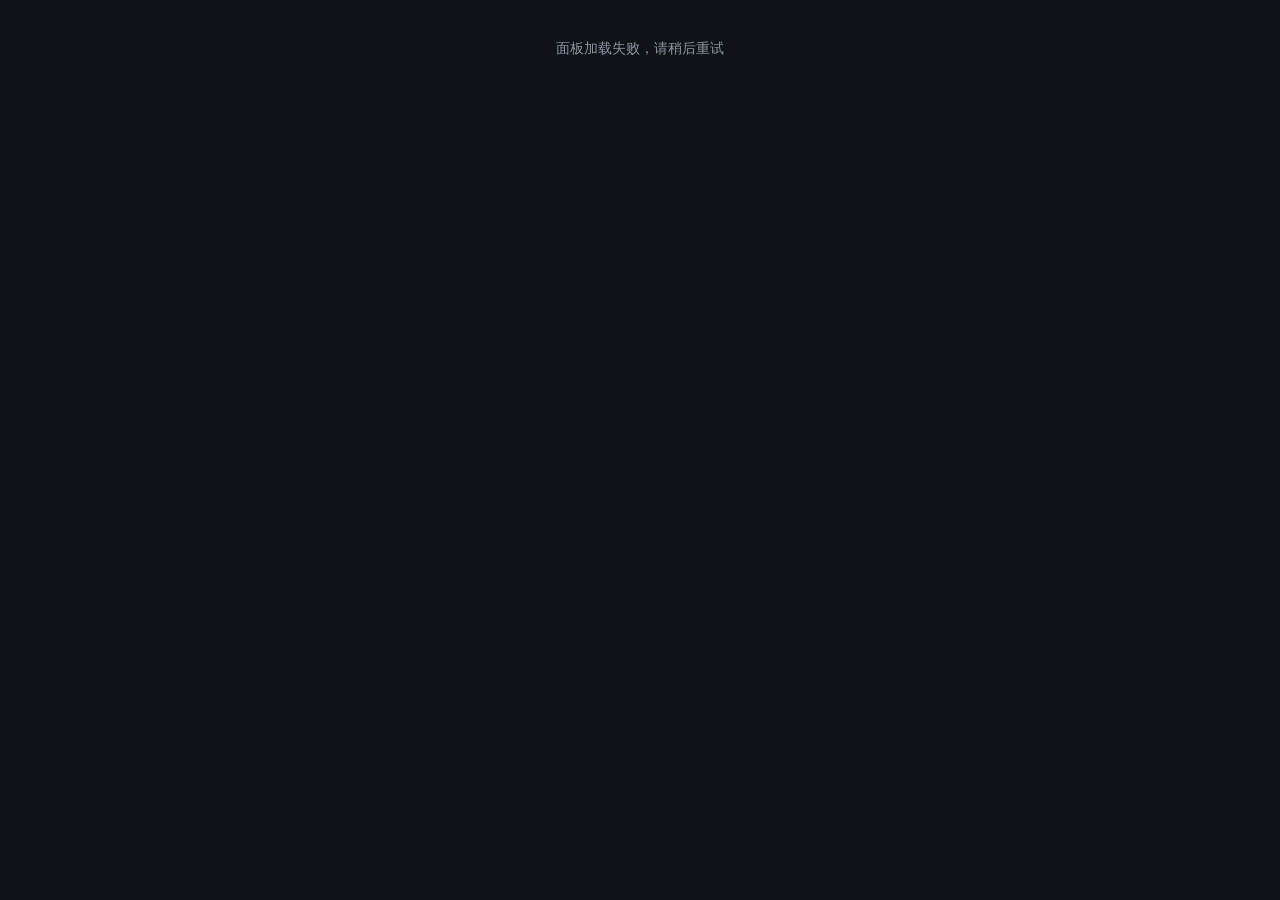
==== panel/web/index.html @ eff20821 "feat: panel 自实现登录鉴权替换 nginx basic auth" ====
<!DOCTYPE html>
<html lang="zh-CN">
<head>
<meta charset="utf-8">
<meta name="viewport" content="width=device-width, initial-scale=1">
<title>流量面板</title>
<link rel="stylesheet" href="style.css">
</head>
<body>
<header>
  <h1>流量面板</h1>
  <div class="header-right">
    <div class="stats">
      <div class="stat"><span class="label">当月上行</span><span class="value" id="total-up">—</span></div>
      <div class="stat"><span class="label">当月下行</span><span class="value" id="total-down">—</span></div>
      <div class="stat"><span class="label">用户数</span><span class="value" id="total-users">—</span></div>
    </div>
    <button id="logout-btn" class="btn ghost">退出登录</button>
  </div>
</header>

<nav class="tabs">
  <button class="tab active" data-page="dashboard">仪表盘</button>
  <button class="tab" data-page="configs">配置</button>
</nav>

<main>
<div id="page-dashboard">
  <section>
    <h2>当月流量 <span class="hint">上行/下行/总量为当月流量，累计为终身总量</span>
    </h2>
    <div class="table-wrap">
      <table id="users-table">
        <thead>
          <tr>
            <th class="sortable" data-sort="protocol">协议<span class="sort-arrow"></span></th>
            <th class="sortable" data-sort="username">用户<span class="sort-arrow"></span></th>
            <th class="sortable" data-sort="uplink">上行<span class="sort-arrow"></span></th>
            <th class="sortable" data-sort="downlink">下行<span class="sort-arrow"></span></th>
            <th class="sortable" data-sort="total">总量<span class="sort-arrow"></span></th>
            <th class="sortable" data-sort="lifetime">累计<span class="sort-arrow"></span></th>
            <th class="sortable" data-sort="online">状态<span class="sort-arrow"></span></th>
            <th class="sortable" data-sort="last_seen">最近活跃<span class="sort-arrow"></span></th>
          </tr>
        </thead>
        <tbody></tbody>
      </table>
    </div>
  </section>

  <section>
    <h2>流量趋势</h2>
    <div class="filters">
      <div class="ms" id="chart-user"></div>
      <select id="chart-hours">
        <option value="24">最近 24 小时</option>
        <option value="72">最近 3 天</option>
        <option value="168">最近 7 天</option>
      </select>
      <button id="clear-chart-filters" class="btn ghost">清除</button>
    </div>
    <div id="chart"></div>
  </section>

  <section>
    <h2>最近连接</h2>
    <div class="filters">
      <div class="ms" id="conn-protocol"></div>
      <div class="ms" id="conn-user"></div>
      <div class="ms" id="conn-status"></div>
      <button id="clear-conn-filters" class="btn ghost">清除</button>
    </div>
    <div class="table-wrap conn-scroll">
      <table id="conn-table">
        <thead>
          <tr>
            <th>时间</th>
            <th>协议</th>
            <th>用户</th>
            <th>状态</th>
            <th>来源</th>
            <th>目标</th>
          </tr>
        </thead>
        <tbody></tbody>
      </table>
    </div>
    <button id="conn-more" class="btn-more">加载更多</button>
  </section>

  <section>
    <h2>历史统计</h2>
    <div class="filters">
      <div class="ms" id="hist-protocol"></div>
      <div class="ms" id="hist-user"></div>
      <select id="hist-range">
        <option value="7">近 7 天</option>
        <option value="30">近 1 个月</option>
        <option value="90">近 3 个月</option>
        <option value="180">近半年</option>
        <option value="365">近 1 年</option>
        <option value="1095">近 3 年</option>
        <option value="custom">自定义</option>
      </select>
      <span id="hist-custom" style="display:none;">
        <input type="date" id="hist-from">
        <input type="date" id="hist-to">
      </span>
      <button id="clear-hist-filters" class="btn ghost">清除</button>
    </div>
    <div class="hist-summary">
      <div class="stat"><span class="label">上行</span><span class="value" id="hist-up">—</span></div>
      <div class="stat"><span class="label">下行</span><span class="value" id="hist-down">—</span></div>
      <div class="stat"><span class="label">总量</span><span class="value" id="hist-total">—</span></div>
    </div>
    <div id="hist-chart"></div>
    <div class="table-wrap">
      <table id="hist-table">
        <thead>
          <tr>
            <th class="sortable" data-sort="protocol">协议<span class="sort-arrow"></span></th>
            <th class="sortable" data-sort="username">用户<span class="sort-arrow"></span></th>
            <th class="sortable" data-sort="uplink">上行<span class="sort-arrow"></span></th>
            <th class="sortable" data-sort="downlink">下行<span class="sort-arrow"></span></th>
            <th class="sortable" data-sort="total">总量<span class="sort-arrow"></span></th>
          </tr>
        </thead>
        <tbody></tbody>
      </table>
    </div>
  </section>
</div>

<div id="page-configs" hidden>
  <section>
    <h2>用户配置 <span class="hint">数据实时读取自服务端配置，随实际配置变更</span></h2>
    <div class="filters">
      <input type="text" id="config-search" placeholder="搜索用户名">
      <div class="seg" id="config-proto">
        <button class="seg-btn active" data-proto="">全部</button>
        <button class="seg-btn" data-proto="vmess">VMess</button>
        <button class="seg-btn" data-proto="anytls">AnyTLS</button>
      </div>
      <button id="config-refresh" class="btn ghost">刷新</button>
      <button id="config-copy-all" class="btn">复制全部</button>
    </div>
    <div id="config-groups"></div>
  </section>
</div>
</main>

<footer><span id="footer-note">数据每 15 秒自动刷新</span> · 面板仅监听本机，经 Nginx 反代访问</footer>
<script src="app.js"></script>
</body>
</html>
---- panel/web/style.css ----
:root {
  --bg: #0f1216;
  --panel: #171c22;
  --border: #242b34;
  --text: #d7dee8;
  --muted: #8a96a3;
  --accent: #4f8cff;
  --up: #38d39f;
  --down: #5aa2ff;
  --online: #3ddc84;
  --offline: #5b6672;
}

* { box-sizing: border-box; }

body {
  margin: 0;
  font-family: -apple-system, BlinkMacSystemFont, "Segoe UI", Roboto, "PingFang SC", "Microsoft YaHei", sans-serif;
  background: var(--bg);
  color: var(--text);
  font-size: 14px;
}

header {
  display: flex;
  align-items: center;
  justify-content: space-between;
  padding: 18px 24px;
  border-bottom: 1px solid var(--border);
}

header h1 { font-size: 18px; margin: 0; }

.stats { display: flex; gap: 28px; }
.stat { display: flex; flex-direction: column; align-items: flex-end; }
.stat .label { color: var(--muted); font-size: 12px; }
.stat .value { font-size: 18px; font-weight: 600; margin-top: 2px; }

.header-right { display: flex; align-items: center; gap: 20px; }

.filters {
  display: flex;
  flex-wrap: wrap;
  align-items: center;
  gap: 8px;
  margin: 0 0 12px;
}

main { max-width: 1080px; margin: 0 auto; padding: 20px 24px 40px; }

section { margin-bottom: 28px; }
section h2 { font-size: 15px; margin: 0 0 12px; color: var(--text); }

section h2 .hint {
  font-size: 12px;
  font-weight: 400;
  color: var(--muted);
  margin-left: 8px;
}

.table-wrap {
  border: 1px solid var(--border);
  border-radius: 8px;
  overflow-x: auto;
}

.table-wrap.conn-scroll {
  max-height: 420px;
  overflow-y: auto;
}
.table-wrap.conn-scroll thead th {
  position: sticky;
  top: 0;
  background: var(--panel);
  z-index: 1;
}

.btn-more {
  display: block;
  width: 100%;
  margin-top: 8px;
  padding: 8px;
  background: var(--panel);
  color: var(--muted);
  border: 1px solid var(--border);
  border-radius: 6px;
  font-size: 13px;
  cursor: pointer;
}
.btn-more:hover { color: var(--text); }

table { width: 100%; border-collapse: collapse; }
th, td { padding: 10px 14px; text-align: left; white-space: nowrap; }
th { color: var(--muted); font-weight: 500; font-size: 12px; border-bottom: 1px solid var(--border); }

th.sortable { cursor: pointer; user-select: none; }
th.sortable:hover { color: var(--text); }
.sort-arrow { display: inline-block; width: 14px; font-size: 10px; color: var(--accent); }
tbody tr { border-bottom: 1px solid var(--border); }
tbody tr:last-child { border-bottom: none; }
tbody tr:hover { background: rgba(255,255,255,0.02); }

.badge {
  display: inline-block;
  padding: 2px 8px;
  border-radius: 10px;
  font-size: 11px;
  background: var(--offline);
  color: #fff;
}
.badge.online { background: var(--online); }
.badge.vmess { background: #7c5cff; }
.badge.anytls { background: #ff8c4f; }
.badge.ok { background: #38d39f; }
.badge.warp { background: #4f8cff; }
.badge.blocked { background: #ff5a5a; }

.mono { font-family: ui-monospace, SFMono-Regular, Menlo, monospace; font-size: 12.5px; }

.geo { color: var(--muted); font-size: 12px; }

#chart { height: 306px; border: 1px solid var(--border); border-radius: 8px; padding: 8px; overflow-x: auto; overflow-y: hidden; }

.axis { fill: var(--muted); font-size: 10px; font-family: ui-monospace, SFMono-Regular, Menlo, monospace; }

select {
  background: var(--panel);
  color: var(--text);
  border: 1px solid var(--border);
  border-radius: 6px;
  padding: 4px 8px;
  font-size: 13px;
}

input[type="date"] {
  background: var(--panel);
  color: var(--text);
  border: 1px solid var(--border);
  border-radius: 6px;
  padding: 3px 6px;
  font-size: 13px;
}

.btn {
  background: var(--accent);
  color: #fff;
  border: none;
  border-radius: 6px;
  padding: 4px 12px;
  font-size: 13px;
  margin-left: 12px;
  cursor: pointer;
}
.btn:hover { opacity: 0.88; }
.btn.ghost {
  background: var(--panel);
  color: var(--muted);
  border: 1px solid var(--border);
  margin-left: 0;
}
.btn.ghost:hover { color: var(--text); }

.hist-summary {
  display: flex;
  gap: 28px;
  margin-bottom: 12px;
}
.hist-summary .stat { display: flex; flex-direction: column; align-items: flex-start; }
.hist-summary .stat .label { color: var(--muted); font-size: 12px; }
.hist-summary .stat .value { font-size: 18px; font-weight: 600; margin-top: 2px; }

#hist-chart {
  border: 1px solid var(--border);
  border-radius: 8px;
  padding: 8px;
  overflow-x: auto;
  overflow-y: hidden;
  margin-bottom: 12px;
  min-height: 60px;
}

/* multi-select filter dropdown */
.ms { position: relative; }
.ms-trigger {
  display: inline-flex;
  align-items: center;
  gap: 6px;
  min-width: 110px;
  padding: 4px 10px;
  background: var(--panel);
  color: var(--text);
  border: 1px solid var(--border);
  border-radius: 6px;
  font-size: 13px;
  cursor: pointer;
  text-align: left;
  white-space: nowrap;
}
.ms-trigger:hover { border-color: var(--muted); }
.ms-label { overflow: hidden; text-overflow: ellipsis; max-width: 160px; }
.ms-caret { color: var(--muted); font-size: 10px; flex: none; }
.ms-menu {
  position: absolute;
  top: 100%;
  left: 0;
  margin-top: 4px;
  min-width: 180px;
  max-height: 260px;
  overflow-y: auto;
  background: var(--panel);
  border: 1px solid var(--border);
  border-radius: 8px;
  z-index: 200;
  box-shadow: 0 8px 24px rgba(0, 0, 0, 0.4);
  display: none;
}
.ms.open .ms-menu { display: block; }
.ms-items { padding: 4px; }
.ms-item {
  display: flex;
  align-items: center;
  gap: 8px;
  padding: 6px 8px;
  border-radius: 6px;
  font-size: 13px;
  cursor: pointer;
}
.ms-item:hover { background: rgba(255, 255, 255, 0.04); }
.ms-item input { margin: 0; accent-color: var(--accent); }
.ms-item span { white-space: nowrap; }

@media (max-width: 640px) {
  header { flex-direction: column; align-items: flex-start; gap: 12px; padding: 14px 16px; }
  .stats { gap: 16px; }
  .stat .value { font-size: 15px; }
  main { padding: 16px 12px 32px; }
  .filters { gap: 6px; }
  .filters .ms { flex: 1 1 auto; }
  .ms-trigger { width: 100%; min-width: 0; }
  .ms-menu { left: 0; right: 0; min-width: 0; }
  section h2 .hint { display: block; margin-left: 0; margin-top: 4px; }
  section h2 .btn { margin-left: 8px; }
}

footer {
  text-align: center;
  color: var(--muted);
  font-size: 12px;
  padding: 16px 0 24px;
  border-top: 1px solid var(--border);
}

/* ---- 顶部 Tab 导航 ---- */
.tabs {
  display: flex;
  gap: 4px;
  padding: 0 24px;
  border-bottom: 1px solid var(--border);
  background: var(--panel);
}
.tab {
  appearance: none;
  background: none;
  border: none;
  border-bottom: 2px solid transparent;
  color: var(--muted);
  padding: 12px 16px;
  font-size: 14px;
  cursor: pointer;
}
.tab:hover { color: var(--text); }
.tab.active {
  color: var(--text);
  border-bottom-color: var(--accent);
}

/* ---- 用户配置卡片页 ---- */
#config-search {
  background: var(--panel);
  color: var(--text);
  border: 1px solid var(--border);
  border-radius: 6px;
  padding: 5px 10px;
  font-size: 13px;
  min-width: 180px;
}
#config-search:focus { outline: none; border-color: var(--accent); }

.seg {
  display: inline-flex;
  border: 1px solid var(--border);
  border-radius: 6px;
  overflow: hidden;
}
.seg-btn {
  appearance: none;
  background: var(--panel);
  color: var(--muted);
  border: none;
  padding: 5px 12px;
  font-size: 13px;
  cursor: pointer;
}
.seg-btn + .seg-btn { border-left: 1px solid var(--border); }
.seg-btn:hover { color: var(--text); }
.seg-btn.active { background: var(--accent); color: #fff; }

.config-group { margin-bottom: 24px; }
.config-group-head {
  display: flex;
  align-items: center;
  gap: 8px;
  font-size: 14px;
  font-weight: 600;
  margin-bottom: 10px;
}
.config-group-count { color: var(--muted); font-size: 12px; font-weight: 400; }

.config-grid {
  display: grid;
  grid-template-columns: repeat(auto-fill, minmax(280px, 1fr));
  gap: 14px;
}

.config-card {
  background: var(--panel);
  border: 1px solid var(--border);
  border-radius: 10px;
  padding: 14px;
  transition: border-color .15s ease, box-shadow .15s ease;
}
.config-card:hover {
  border-color: var(--accent);
  box-shadow: 0 6px 18px rgba(0, 0, 0, 0.35);
}
.config-card-head {
  display: flex;
  align-items: center;
  justify-content: space-between;
  gap: 8px;
  margin-bottom: 10px;
}
.config-user { font-weight: 600; margin-left: 6px; }
.copy-btn { margin-left: 0; padding: 3px 12px; }

.config-card-body { margin-bottom: 10px; }
.config-kv {
  display: flex;
  justify-content: space-between;
  gap: 12px;
  padding: 5px 0;
  border-bottom: 1px dashed var(--border);
  font-size: 13px;
}
.config-kv:last-child { border-bottom: none; }
.config-k { color: var(--muted); flex: none; }
.config-v {
  color: var(--text);
  text-align: right;
  word-break: break-all;
  overflow-wrap: anywhere;
}

.config-link {
  border-top: 1px solid var(--border);
  padding-top: 8px;
  color: var(--muted);
  font-size: 11.5px;
  white-space: nowrap;
  overflow: hidden;
  text-overflow: ellipsis;
}

.empty {
  color: var(--muted);
  text-align: center;
  padding: 40px 0;
}

#toast {
  position: fixed;
  left: 50%;
  bottom: 28px;
  transform: translateX(-50%) translateY(16px);
  background: var(--panel);
  color: var(--text);
  border: 1px solid var(--border);
  border-radius: 8px;
  padding: 8px 16px;
  font-size: 13px;
  box-shadow: 0 8px 24px rgba(0, 0, 0, 0.45);
  opacity: 0;
  pointer-events: none;
  transition: opacity .2s ease, transform .2s ease;
  z-index: 300;
}
#toast.show { opacity: 1; transform: translateX(-50%) translateY(0); }
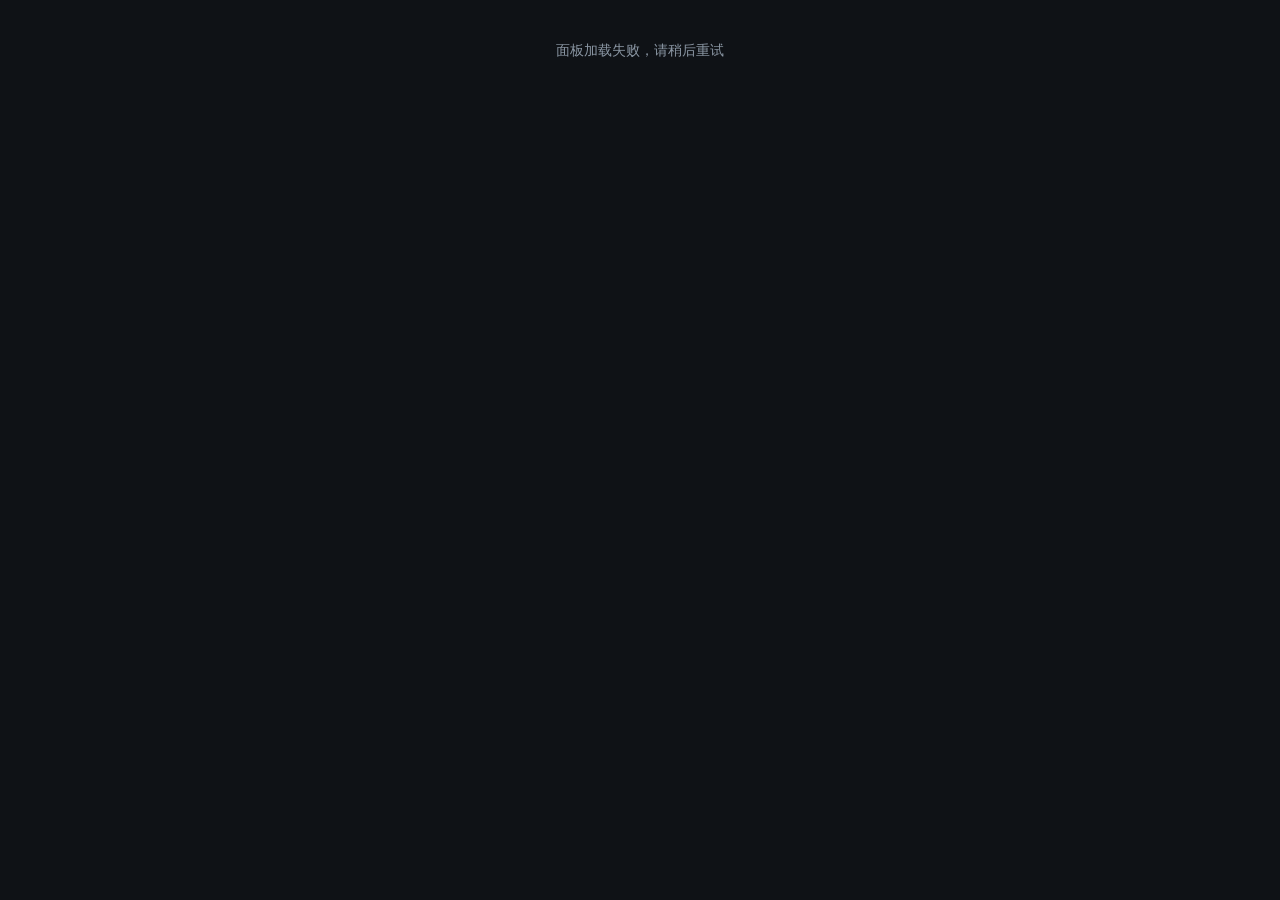
==== commit fb87cf1e: "feat: 面板界面按 Web 界面指南重做，panel 1.0.13" ====
--- a/panel/web/index.html
+++ b/panel/web/index.html
@@ -3,10 +3,12 @@
 <head>
 <meta charset="utf-8">
 <meta name="viewport" content="width=device-width, initial-scale=1">
+<meta name="theme-color" content="#0f1216">
 <title>流量面板</title>
 <link rel="stylesheet" href="style.css">
 </head>
 <body>
+<a class="skip-link" href="#main">跳到主内容</a>
 <header>
   <h1>流量面板</h1>
   <div class="header-right">
@@ -19,28 +21,28 @@
   </div>
 </header>
 
-<nav class="tabs">
-  <button class="tab active" data-page="dashboard">仪表盘</button>
-  <button class="tab" data-page="configs">配置</button>
+<nav class="tabs" aria-label="主要导航">
+  <a class="tab active" href="#/dashboard" data-page="dashboard">仪表盘</a>
+  <a class="tab" href="#/configs" data-page="configs">配置</a>
 </nav>
 
-<main>
+<main id="main" tabindex="-1">
 <div id="page-dashboard">
   <section>
-    <h2>当月流量 <span class="hint">上行/下行/总量为当月流量，累计为终身总量</span>
-    </h2>
+    <h2>当月流量 <span class="hint">上行/下行/总量为当月流量，累计为终身总量</span></h2>
     <div class="table-wrap">
       <table id="users-table">
+        <caption class="sr-only">当月各用户流量统计</caption>
         <thead>
           <tr>
-            <th class="sortable" data-sort="protocol">协议<span class="sort-arrow"></span></th>
-            <th class="sortable" data-sort="username">用户<span class="sort-arrow"></span></th>
-            <th class="sortable" data-sort="uplink">上行<span class="sort-arrow"></span></th>
-            <th class="sortable" data-sort="downlink">下行<span class="sort-arrow"></span></th>
-            <th class="sortable" data-sort="total">总量<span class="sort-arrow"></span></th>
-            <th class="sortable" data-sort="lifetime">累计<span class="sort-arrow"></span></th>
-            <th class="sortable" data-sort="online">状态<span class="sort-arrow"></span></th>
-            <th class="sortable" data-sort="last_seen">最近活跃<span class="sort-arrow"></span></th>
+            <th class="sortable" aria-sort="none"><button class="sort-btn" data-sort="protocol">协议<span class="sort-arrow"></span></button></th>
+            <th class="sortable" aria-sort="none"><button class="sort-btn" data-sort="username">用户<span class="sort-arrow"></span></button></th>
+            <th class="sortable" aria-sort="none"><button class="sort-btn" data-sort="uplink">上行<span class="sort-arrow"></span></button></th>
+            <th class="sortable" aria-sort="none"><button class="sort-btn" data-sort="downlink">下行<span class="sort-arrow"></span></button></th>
+            <th class="sortable" aria-sort="descending"><button class="sort-btn" data-sort="total">总量<span class="sort-arrow"></span></button></th>
+            <th class="sortable" aria-sort="none"><button class="sort-btn" data-sort="lifetime">累计<span class="sort-arrow"></span></button></th>
+            <th class="sortable" aria-sort="none"><button class="sort-btn" data-sort="online">状态<span class="sort-arrow"></span></button></th>
+            <th class="sortable" aria-sort="none"><button class="sort-btn" data-sort="last_seen">最近活跃<span class="sort-arrow"></span></button></th>
           </tr>
         </thead>
         <tbody></tbody>
@@ -52,6 +54,7 @@
     <h2>流量趋势</h2>
     <div class="filters">
       <div class="ms" id="chart-user"></div>
+      <label class="sr-only" for="chart-hours">趋势时间范围</label>
       <select id="chart-hours">
         <option value="24">最近 24 小时</option>
         <option value="72">最近 3 天</option>
@@ -59,7 +62,7 @@
       </select>
       <button id="clear-chart-filters" class="btn ghost">清除</button>
     </div>
-    <div id="chart"></div>
+    <div id="chart" role="img" aria-label="上行与下行流量趋势图"></div>
   </section>
 
   <section>
@@ -72,6 +75,7 @@
     </div>
     <div class="table-wrap conn-scroll">
       <table id="conn-table">
+        <caption class="sr-only">最近连接记录</caption>
         <thead>
           <tr>
             <th>时间</th>
@@ -93,6 +97,7 @@
     <div class="filters">
       <div class="ms" id="hist-protocol"></div>
       <div class="ms" id="hist-user"></div>
+      <label class="sr-only" for="hist-range">历史统计时间范围</label>
       <select id="hist-range">
         <option value="7">近 7 天</option>
         <option value="30">近 1 个月</option>
@@ -103,7 +108,9 @@
         <option value="custom">自定义</option>
       </select>
       <span id="hist-custom" style="display:none;">
+        <label class="sr-only" for="hist-from">自定义开始日期</label>
         <input type="date" id="hist-from">
+        <label class="sr-only" for="hist-to">自定义结束日期</label>
         <input type="date" id="hist-to">
       </span>
       <button id="clear-hist-filters" class="btn ghost">清除</button>
@@ -113,16 +120,17 @@
       <div class="stat"><span class="label">下行</span><span class="value" id="hist-down">—</span></div>
       <div class="stat"><span class="label">总量</span><span class="value" id="hist-total">—</span></div>
     </div>
-    <div id="hist-chart"></div>
+    <div id="hist-chart" role="img" aria-label="各用户历史流量柱状对比图"></div>
     <div class="table-wrap">
       <table id="hist-table">
+        <caption class="sr-only">历史统计各用户流量明细</caption>
         <thead>
           <tr>
-            <th class="sortable" data-sort="protocol">协议<span class="sort-arrow"></span></th>
-            <th class="sortable" data-sort="username">用户<span class="sort-arrow"></span></th>
-            <th class="sortable" data-sort="uplink">上行<span class="sort-arrow"></span></th>
-            <th class="sortable" data-sort="downlink">下行<span class="sort-arrow"></span></th>
-            <th class="sortable" data-sort="total">总量<span class="sort-arrow"></span></th>
+            <th class="sortable" aria-sort="none"><button class="sort-btn" data-sort="protocol">协议<span class="sort-arrow"></span></button></th>
+            <th class="sortable" aria-sort="none"><button class="sort-btn" data-sort="username">用户<span class="sort-arrow"></span></button></th>
+            <th class="sortable" aria-sort="none"><button class="sort-btn" data-sort="uplink">上行<span class="sort-arrow"></span></button></th>
+            <th class="sortable" aria-sort="none"><button class="sort-btn" data-sort="downlink">下行<span class="sort-arrow"></span></button></th>
+            <th class="sortable" aria-sort="descending"><button class="sort-btn" data-sort="total">总量<span class="sort-arrow"></span></button></th>
           </tr>
         </thead>
         <tbody></tbody>
@@ -135,8 +143,9 @@
   <section>
     <h2>用户配置 <span class="hint">数据实时读取自服务端配置，随实际配置变更</span></h2>
     <div class="filters">
-      <input type="text" id="config-search" placeholder="搜索用户名">
-      <div class="seg" id="config-proto">
+      <label class="sr-only" for="config-search">搜索用户名</label>
+      <input type="text" id="config-search" placeholder="搜索用户名…" autocomplete="off" spellcheck="false">
+      <div class="seg" id="config-proto" role="group" aria-label="按协议筛选">
         <button class="seg-btn active" data-proto="">全部</button>
         <button class="seg-btn" data-proto="vmess">VMess</button>
         <button class="seg-btn" data-proto="anytls">AnyTLS</button>
--- a/panel/web/style.css
+++ b/panel/web/style.css
@@ -1,17 +1,23 @@
 :root {
   --bg: #0f1216;
   --panel: #171c22;
+  --panel-hover: #1c222a;
   --border: #242b34;
   --text: #d7dee8;
   --muted: #8a96a3;
   --accent: #4f8cff;
+  --accent-hover: #6ba1ff;
   --up: #38d39f;
   --down: #5aa2ff;
   --online: #3ddc84;
   --offline: #5b6672;
+  --radius: 8px;
+  --focus-ring: 0 0 0 2px var(--bg), 0 0 0 4px var(--accent);
 }
 
 * { box-sizing: border-box; }
+
+html { color-scheme: dark; }
 
 body {
   margin: 0;
@@ -19,6 +25,43 @@
   background: var(--bg);
   color: var(--text);
   font-size: 14px;
+  line-height: 1.5;
+}
+
+/* 通用焦点环：默认只在键盘导航时显示 */
+:focus-visible {
+  outline: 2px solid var(--accent);
+  outline-offset: 2px;
+}
+
+/* 视觉隐藏，供屏幕阅读器使用 */
+.sr-only {
+  position: absolute;
+  width: 1px;
+  height: 1px;
+  padding: 0;
+  margin: -1px;
+  overflow: hidden;
+  clip: rect(0, 0, 0, 0);
+  white-space: nowrap;
+  border: 0;
+}
+
+.skip-link {
+  position: absolute;
+  left: 12px;
+  top: -48px;
+  z-index: 400;
+  background: var(--accent);
+  color: #fff;
+  padding: 8px 14px;
+  border-radius: 6px;
+  font-size: 13px;
+  transition: top .15s ease;
+}
+.skip-link:focus {
+  top: 12px;
+  outline: none;
 }
 
 header {
@@ -34,7 +77,7 @@
 .stats { display: flex; gap: 28px; }
 .stat { display: flex; flex-direction: column; align-items: flex-end; }
 .stat .label { color: var(--muted); font-size: 12px; }
-.stat .value { font-size: 18px; font-weight: 600; margin-top: 2px; }
+.stat .value { font-size: 18px; font-weight: 600; margin-top: 2px; font-variant-numeric: tabular-nums; }
 
 .header-right { display: flex; align-items: center; gap: 20px; }
 
@@ -49,7 +92,7 @@
 main { max-width: 1080px; margin: 0 auto; padding: 20px 24px 40px; }
 
 section { margin-bottom: 28px; }
-section h2 { font-size: 15px; margin: 0 0 12px; color: var(--text); }
+section h2 { font-size: 15px; margin: 0 0 12px; color: var(--text); text-wrap: balance; }
 
 section h2 .hint {
   font-size: 12px;
@@ -60,7 +103,7 @@
 
 .table-wrap {
   border: 1px solid var(--border);
-  border-radius: 8px;
+  border-radius: var(--radius);
   overflow-x: auto;
 }
 
@@ -86,19 +129,37 @@
   border-radius: 6px;
   font-size: 13px;
   cursor: pointer;
-}
-.btn-more:hover { color: var(--text); }
+  touch-action: manipulation;
+}
+.btn-more:hover { color: var(--text); border-color: var(--muted); }
 
 table { width: 100%; border-collapse: collapse; }
 th, td { padding: 10px 14px; text-align: left; white-space: nowrap; }
 th { color: var(--muted); font-weight: 500; font-size: 12px; border-bottom: 1px solid var(--border); }
 
-th.sortable { cursor: pointer; user-select: none; }
-th.sortable:hover { color: var(--text); }
+th.sortable { padding: 0; }
+.sort-btn {
+  appearance: none;
+  background: none;
+  border: none;
+  width: 100%;
+  padding: 10px 14px;
+  text-align: left;
+  color: var(--muted);
+  font: inherit;
+  font-weight: 500;
+  font-size: 12px;
+  cursor: pointer;
+  user-select: none;
+  touch-action: manipulation;
+}
+.sort-btn:hover { color: var(--text); }
 .sort-arrow { display: inline-block; width: 14px; font-size: 10px; color: var(--accent); }
 tbody tr { border-bottom: 1px solid var(--border); }
 tbody tr:last-child { border-bottom: none; }
-tbody tr:hover { background: rgba(255,255,255,0.02); }
+tbody tr:hover { background: rgba(255,255,255,0.03); }
+
+td.table-empty { padding: 28px 14px; text-align: center; color: var(--muted); }
 
 .badge {
   display: inline-block;
@@ -115,14 +176,29 @@
 .badge.warp { background: #4f8cff; }
 .badge.blocked { background: #ff5a5a; }
 
-.mono { font-family: ui-monospace, SFMono-Regular, Menlo, monospace; font-size: 12.5px; }
+.mono { font-family: ui-monospace, SFMono-Regular, Menlo, monospace; font-size: 12.5px; font-variant-numeric: tabular-nums; }
 
 .geo { color: var(--muted); font-size: 12px; }
 
-#chart { height: 306px; border: 1px solid var(--border); border-radius: 8px; padding: 8px; overflow-x: auto; overflow-y: hidden; }
+#chart { position: relative; height: 306px; border: 1px solid var(--border); border-radius: var(--radius); padding: 8px; overflow-x: auto; overflow-y: hidden; }
 
 .axis { fill: var(--muted); font-size: 10px; font-family: ui-monospace, SFMono-Regular, Menlo, monospace; }
 
+.chart-tooltip {
+  position: absolute;
+  z-index: 10;
+  pointer-events: none;
+  background: var(--panel);
+  border: 1px solid var(--border);
+  border-radius: 6px;
+  padding: 6px 8px;
+  font-size: 12px;
+  line-height: 1.5;
+  color: var(--text);
+  white-space: nowrap;
+  box-shadow: 0 4px 12px rgba(0, 0, 0, 0.4);
+}
+
 select {
   background: var(--panel);
   color: var(--text);
@@ -130,16 +206,21 @@
   border-radius: 6px;
   padding: 4px 8px;
   font-size: 13px;
-}
-
-input[type="date"] {
-  background: var(--panel);
-  color: var(--text);
-  border: 1px solid var(--border);
-  border-radius: 6px;
-  padding: 3px 6px;
-  font-size: 13px;
-}
+  touch-action: manipulation;
+}
+select:hover { border-color: var(--muted); }
+
+input[type="date"],
+input[type="text"] {
+  background: var(--panel);
+  color: var(--text);
+  border: 1px solid var(--border);
+  border-radius: 6px;
+  padding: 5px 8px;
+  font-size: 13px;
+}
+input[type="date"]:hover,
+input[type="text"]:hover { border-color: var(--muted); }
 
 .btn {
   background: var(--accent);
@@ -150,15 +231,17 @@
   font-size: 13px;
   margin-left: 12px;
   cursor: pointer;
-}
-.btn:hover { opacity: 0.88; }
+  touch-action: manipulation;
+}
+.btn:hover { background: var(--accent-hover); }
+.btn:active { background: #3d74d9; }
 .btn.ghost {
   background: var(--panel);
   color: var(--muted);
   border: 1px solid var(--border);
   margin-left: 0;
 }
-.btn.ghost:hover { color: var(--text); }
+.btn.ghost:hover { color: var(--text); border-color: var(--muted); }
 
 .hist-summary {
   display: flex;
@@ -167,11 +250,11 @@
 }
 .hist-summary .stat { display: flex; flex-direction: column; align-items: flex-start; }
 .hist-summary .stat .label { color: var(--muted); font-size: 12px; }
-.hist-summary .stat .value { font-size: 18px; font-weight: 600; margin-top: 2px; }
+.hist-summary .stat .value { font-size: 18px; font-weight: 600; margin-top: 2px; font-variant-numeric: tabular-nums; }
 
 #hist-chart {
   border: 1px solid var(--border);
-  border-radius: 8px;
+  border-radius: var(--radius);
   padding: 8px;
   overflow-x: auto;
   overflow-y: hidden;
@@ -195,6 +278,7 @@
   cursor: pointer;
   text-align: left;
   white-space: nowrap;
+  touch-action: manipulation;
 }
 .ms-trigger:hover { border-color: var(--muted); }
 .ms-label { overflow: hidden; text-overflow: ellipsis; max-width: 160px; }
@@ -207,9 +291,10 @@
   min-width: 180px;
   max-height: 260px;
   overflow-y: auto;
-  background: var(--panel);
-  border: 1px solid var(--border);
-  border-radius: 8px;
+  overscroll-behavior: contain;
+  background: var(--panel);
+  border: 1px solid var(--border);
+  border-radius: var(--radius);
   z-index: 200;
   box-shadow: 0 8px 24px rgba(0, 0, 0, 0.4);
   display: none;
@@ -259,14 +344,14 @@
   background: var(--panel);
 }
 .tab {
-  appearance: none;
-  background: none;
-  border: none;
+  display: inline-block;
+  text-decoration: none;
   border-bottom: 2px solid transparent;
   color: var(--muted);
   padding: 12px 16px;
   font-size: 14px;
   cursor: pointer;
+  touch-action: manipulation;
 }
 .tab:hover { color: var(--text); }
 .tab.active {
@@ -276,15 +361,8 @@
 
 /* ---- 用户配置卡片页 ---- */
 #config-search {
-  background: var(--panel);
-  color: var(--text);
-  border: 1px solid var(--border);
-  border-radius: 6px;
-  padding: 5px 10px;
-  font-size: 13px;
   min-width: 180px;
 }
-#config-search:focus { outline: none; border-color: var(--accent); }
 
 .seg {
   display: inline-flex;
@@ -300,6 +378,7 @@
   padding: 5px 12px;
   font-size: 13px;
   cursor: pointer;
+  touch-action: manipulation;
 }
 .seg-btn + .seg-btn { border-left: 1px solid var(--border); }
 .seg-btn:hover { color: var(--text); }
@@ -359,6 +438,7 @@
   text-align: right;
   word-break: break-all;
   overflow-wrap: anywhere;
+  min-width: 0;
 }
 
 .config-link {
@@ -385,7 +465,7 @@
   background: var(--panel);
   color: var(--text);
   border: 1px solid var(--border);
-  border-radius: 8px;
+  border-radius: var(--radius);
   padding: 8px 16px;
   font-size: 13px;
   box-shadow: 0 8px 24px rgba(0, 0, 0, 0.45);
@@ -395,3 +475,11 @@
   z-index: 300;
 }
 #toast.show { opacity: 1; transform: translateX(-50%) translateY(0); }
+
+@media (prefers-reduced-motion: reduce) {
+  .skip-link,
+  #toast,
+  .config-card {
+    transition: none;
+  }
+}
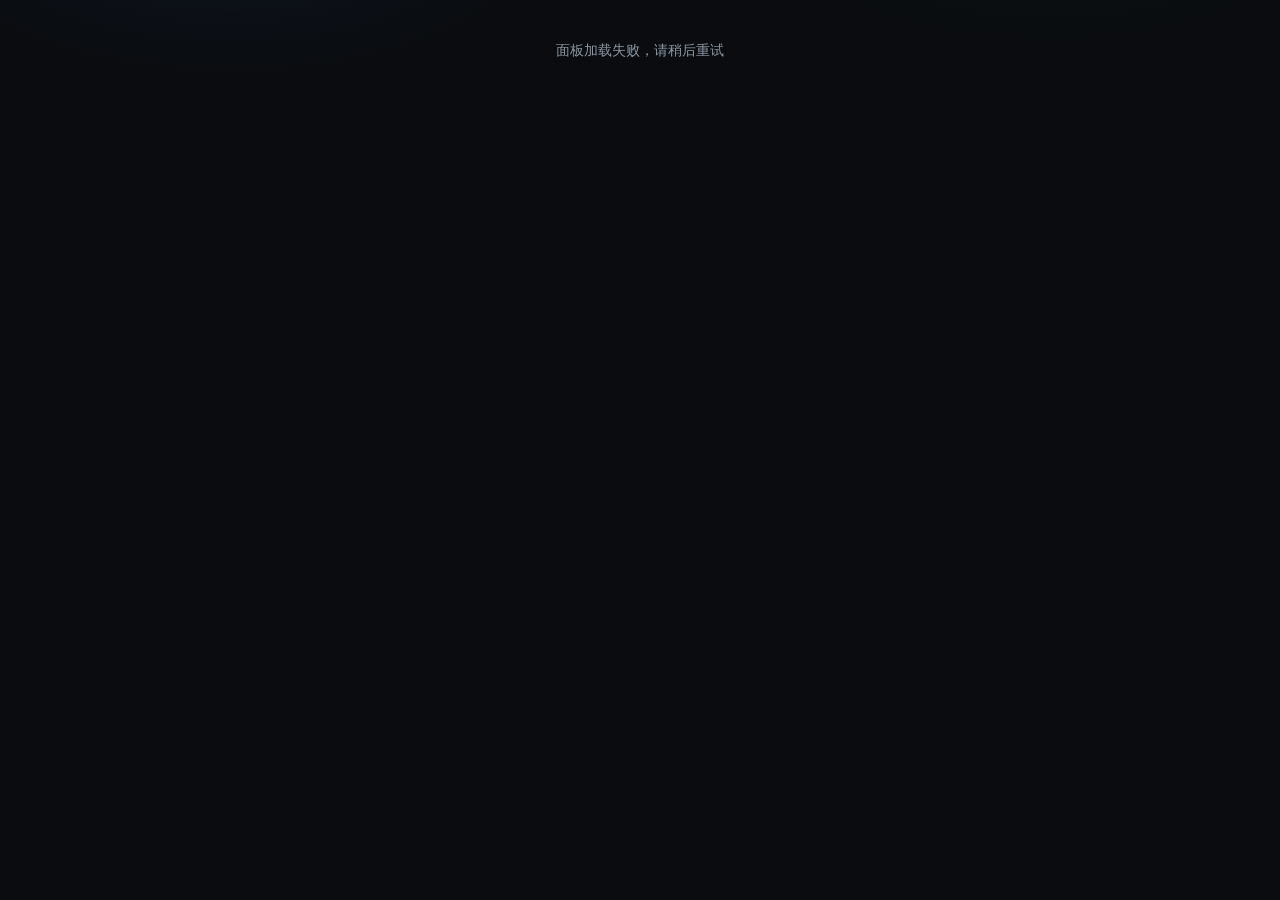
==== commit 66b5e38d: "feat: 面板视觉重设计（表面系统/滑动pill/图标/骨架屏/count-up），panel 1.0.18" ====
--- a/panel/web/index.html
+++ b/panel/web/index.html
@@ -3,32 +3,106 @@
 <head>
 <meta charset="utf-8">
 <meta name="viewport" content="width=device-width, initial-scale=1">
-<meta name="theme-color" content="#0f1216">
+<meta name="theme-color" content="#0a0c0f">
 <title>流量面板</title>
 <link rel="stylesheet" href="style.css">
 </head>
 <body>
+<svg xmlns="http://www.w3.org/2000/svg" style="display:none" aria-hidden="true">
+  <symbol id="i-up" viewBox="0 0 24 24">
+    <path d="M12 19V5M6 11l6-6 6 6" fill="none" stroke="currentColor" stroke-width="2" stroke-linecap="round" stroke-linejoin="round"/>
+  </symbol>
+  <symbol id="i-down" viewBox="0 0 24 24">
+    <path d="M12 5v14M6 13l6 6 6-6" fill="none" stroke="currentColor" stroke-width="2" stroke-linecap="round" stroke-linejoin="round"/>
+  </symbol>
+  <symbol id="i-total" viewBox="0 0 24 24">
+    <path d="M6 20V13M12 20V6M18 20v-8" fill="none" stroke="currentColor" stroke-width="2" stroke-linecap="round"/>
+  </symbol>
+  <symbol id="i-users" viewBox="0 0 24 24">
+    <circle cx="9" cy="8" r="3.5" fill="none" stroke="currentColor" stroke-width="2"/>
+    <path d="M3.5 20a5.5 5.5 0 0 1 11 0" fill="none" stroke="currentColor" stroke-width="2" stroke-linecap="round"/>
+  </symbol>
+  <symbol id="i-logout" viewBox="0 0 24 24">
+    <path d="M9 21H5a2 2 0 0 1-2-2V5a2 2 0 0 1 2-2h4M16 17l5-5-5-5M21 12H9" fill="none" stroke="currentColor" stroke-width="2" stroke-linecap="round" stroke-linejoin="round"/>
+  </symbol>
+</svg>
+
 <a class="skip-link" href="#main">跳到主内容</a>
+
 <header>
-  <h1>流量面板</h1>
-  <div class="header-right">
-    <div class="stats">
-      <div class="stat"><span class="label">当月上行</span><span class="value" id="total-up">—</span></div>
-      <div class="stat"><span class="label">当月下行</span><span class="value" id="total-down">—</span></div>
-      <div class="stat"><span class="label">用户数</span><span class="value" id="total-users">—</span></div>
-    </div>
-    <button id="logout-btn" class="btn ghost">退出登录</button>
+  <div class="brand">
+    <span class="logo" aria-hidden="true">
+      <svg viewBox="0 0 24 24">
+        <defs>
+          <linearGradient id="logo-g" x1="0" y1="0" x2="1" y2="1">
+            <stop offset="0" stop-color="#5b8cff"/>
+            <stop offset="1" stop-color="#3ecf9b"/>
+          </linearGradient>
+        </defs>
+        <rect width="24" height="24" rx="7" fill="url(#logo-g)"/>
+        <path d="M7 15V9M12 15V5M17 15v-4" stroke="#fff" stroke-width="2" stroke-linecap="round" fill="none"/>
+      </svg>
+    </span>
+    <span class="brand-name">流量面板</span>
+  </div>
+
+  <nav class="tabs" aria-label="主要导航">
+    <span class="indicator" aria-hidden="true"></span>
+    <a class="tab active" href="#/dashboard" data-page="dashboard">仪表盘</a>
+    <a class="tab" href="#/configs" data-page="configs">配置</a>
+  </nav>
+
+  <div class="header-actions">
+    <span class="live-chip"><span class="live-dot" aria-hidden="true"></span>实时刷新</span>
+    <button id="logout-btn" class="btn ghost">
+      <svg width="14" height="14" viewBox="0 0 24 24" aria-hidden="true"><use href="#i-logout"/></svg>
+      退出登录
+    </button>
   </div>
 </header>
 
-<nav class="tabs" aria-label="主要导航">
-  <a class="tab active" href="#/dashboard" data-page="dashboard">仪表盘</a>
-  <a class="tab" href="#/configs" data-page="configs">配置</a>
-</nav>
-
 <main id="main" tabindex="-1">
 <div id="page-dashboard">
-  <section>
+  <section class="kpi-grid" aria-label="概览统计">
+    <div class="kpi-card up">
+      <span class="kpi-icon" aria-hidden="true"><svg viewBox="0 0 24 24"><use href="#i-up"/></svg></span>
+      <span class="kpi-label">当月上行</span>
+      <span class="kpi-value skeleton" id="kpi-up">—</span>
+    </div>
+    <div class="kpi-card down">
+      <span class="kpi-icon" aria-hidden="true"><svg viewBox="0 0 24 24"><use href="#i-down"/></svg></span>
+      <span class="kpi-label">当月下行</span>
+      <span class="kpi-value skeleton" id="kpi-down">—</span>
+    </div>
+    <div class="kpi-card total">
+      <span class="kpi-icon" aria-hidden="true"><svg viewBox="0 0 24 24"><use href="#i-total"/></svg></span>
+      <span class="kpi-label">当月总量</span>
+      <span class="kpi-value skeleton" id="kpi-total">—</span>
+    </div>
+    <div class="kpi-card users">
+      <span class="kpi-icon" aria-hidden="true"><svg viewBox="0 0 24 24"><use href="#i-users"/></svg></span>
+      <span class="kpi-label">用户数</span>
+      <span class="kpi-value skeleton" id="kpi-users">—</span>
+      <span class="kpi-sub skeleton" id="kpi-online">在线 —</span>
+    </div>
+  </section>
+
+  <section class="card">
+    <h2>流量趋势</h2>
+    <div class="filters">
+      <div class="ms" id="chart-user"></div>
+      <label class="sr-only" for="chart-hours">趋势时间范围</label>
+      <select id="chart-hours">
+        <option value="24">最近 24 小时</option>
+        <option value="72">最近 3 天</option>
+        <option value="168">最近 7 天</option>
+      </select>
+      <button id="clear-chart-filters" class="btn ghost">清除</button>
+    </div>
+    <div id="chart" role="img" aria-label="上行与下行流量趋势图"><span class="chart-skeleton" aria-hidden="true"></span></div>
+  </section>
+
+  <section class="card">
     <h2>当月流量 <span class="hint">上行/下行/总量为当月流量，累计为终身总量</span></h2>
     <div class="table-wrap">
       <table id="users-table">
@@ -45,107 +119,105 @@
             <th class="sortable" aria-sort="none"><button class="sort-btn" data-sort="last_seen">最近活跃<span class="sort-arrow"></span></button></th>
           </tr>
         </thead>
-        <tbody></tbody>
+        <tbody>
+          <tr><td colspan="8"><span class="skeleton" style="height:14px;width:92%;display:block"></span></td></tr>
+          <tr><td colspan="8"><span class="skeleton" style="height:14px;width:84%;display:block"></span></td></tr>
+          <tr><td colspan="8"><span class="skeleton" style="height:14px;width:88%;display:block"></span></td></tr>
+          <tr><td colspan="8"><span class="skeleton" style="height:14px;width:78%;display:block"></span></td></tr>
+          <tr><td colspan="8"><span class="skeleton" style="height:14px;width:90%;display:block"></span></td></tr>
+        </tbody>
       </table>
     </div>
   </section>
 
-  <section>
-    <h2>流量趋势</h2>
-    <div class="filters">
-      <div class="ms" id="chart-user"></div>
-      <label class="sr-only" for="chart-hours">趋势时间范围</label>
-      <select id="chart-hours">
-        <option value="24">最近 24 小时</option>
-        <option value="72">最近 3 天</option>
-        <option value="168">最近 7 天</option>
-      </select>
-      <button id="clear-chart-filters" class="btn ghost">清除</button>
-    </div>
-    <div id="chart" role="img" aria-label="上行与下行流量趋势图"></div>
-  </section>
-
-  <section>
-    <h2>最近连接</h2>
-    <div class="filters">
-      <div class="ms" id="conn-protocol"></div>
-      <div class="ms" id="conn-user"></div>
-      <div class="ms" id="conn-status"></div>
-      <button id="clear-conn-filters" class="btn ghost">清除</button>
-    </div>
-    <div class="table-wrap conn-scroll">
-      <table id="conn-table">
-        <caption class="sr-only">最近连接记录</caption>
-        <thead>
-          <tr>
-            <th>时间</th>
-            <th>协议</th>
-            <th>用户</th>
-            <th>状态</th>
-            <th>来源</th>
-            <th>目标</th>
-          </tr>
-        </thead>
-        <tbody></tbody>
-      </table>
-    </div>
-    <button id="conn-more" class="btn-more">加载更多</button>
-  </section>
-
-  <section>
-    <h2>历史统计</h2>
-    <div class="filters">
-      <div class="ms" id="hist-protocol"></div>
-      <div class="ms" id="hist-user"></div>
-      <label class="sr-only" for="hist-range">历史统计时间范围</label>
-      <select id="hist-range">
-        <option value="7">近 7 天</option>
-        <option value="30">近 1 个月</option>
-        <option value="90">近 3 个月</option>
-        <option value="180">近半年</option>
-        <option value="365">近 1 年</option>
-        <option value="1095">近 3 年</option>
-        <option value="custom">自定义</option>
-      </select>
-      <span id="hist-custom" style="display:none;">
-        <label class="sr-only" for="hist-from">自定义开始日期</label>
-        <input type="date" id="hist-from">
-        <label class="sr-only" for="hist-to">自定义结束日期</label>
-        <input type="date" id="hist-to">
-      </span>
-      <button id="clear-hist-filters" class="btn ghost">清除</button>
-    </div>
-    <div class="hist-summary">
-      <div class="stat"><span class="label">上行</span><span class="value" id="hist-up">—</span></div>
-      <div class="stat"><span class="label">下行</span><span class="value" id="hist-down">—</span></div>
-      <div class="stat"><span class="label">总量</span><span class="value" id="hist-total">—</span></div>
-    </div>
-    <div id="hist-chart" role="img" aria-label="各用户历史流量柱状对比图"></div>
-    <div class="table-wrap">
-      <table id="hist-table">
-        <caption class="sr-only">历史统计各用户流量明细</caption>
-        <thead>
-          <tr>
-            <th class="sortable" aria-sort="none"><button class="sort-btn" data-sort="protocol">协议<span class="sort-arrow"></span></button></th>
-            <th class="sortable" aria-sort="none"><button class="sort-btn" data-sort="username">用户<span class="sort-arrow"></span></button></th>
-            <th class="sortable" aria-sort="none"><button class="sort-btn" data-sort="uplink">上行<span class="sort-arrow"></span></button></th>
-            <th class="sortable" aria-sort="none"><button class="sort-btn" data-sort="downlink">下行<span class="sort-arrow"></span></button></th>
-            <th class="sortable" aria-sort="descending"><button class="sort-btn" data-sort="total">总量<span class="sort-arrow"></span></button></th>
-          </tr>
-        </thead>
-        <tbody></tbody>
-      </table>
+  <section class="card">
+    <nav class="sub-tabs" role="tablist" aria-label="明细视图">
+      <span class="indicator" aria-hidden="true"></span>
+      <button class="sub-tab active" id="subtab-conn" data-subtab="conn" role="tab" aria-selected="true" aria-controls="view-conn">最近连接</button>
+      <button class="sub-tab" id="subtab-hist" data-subtab="hist" role="tab" aria-selected="false" aria-controls="view-hist">历史统计</button>
+    </nav>
+
+    <div id="view-conn" role="tabpanel" aria-labelledby="subtab-conn">
+      <div class="filters">
+        <div class="ms" id="conn-protocol"></div>
+        <div class="ms" id="conn-user"></div>
+        <div class="ms" id="conn-status"></div>
+        <button id="clear-conn-filters" class="btn ghost">清除</button>
+      </div>
+      <div class="table-wrap conn-scroll">
+        <table id="conn-table">
+          <caption class="sr-only">最近连接记录</caption>
+          <thead>
+            <tr>
+              <th>时间</th>
+              <th>协议</th>
+              <th>用户</th>
+              <th>状态</th>
+              <th>来源</th>
+              <th>目标</th>
+            </tr>
+          </thead>
+          <tbody></tbody>
+        </table>
+      </div>
+      <button id="conn-more" class="btn-more">加载更多</button>
+    </div>
+
+    <div id="view-hist" role="tabpanel" aria-labelledby="subtab-hist" hidden>
+      <div class="filters">
+        <div class="ms" id="hist-protocol"></div>
+        <div class="ms" id="hist-user"></div>
+        <label class="sr-only" for="hist-range">历史统计时间范围</label>
+        <select id="hist-range">
+          <option value="7">近 7 天</option>
+          <option value="30">近 1 个月</option>
+          <option value="90">近 3 个月</option>
+          <option value="180">近半年</option>
+          <option value="365">近 1 年</option>
+          <option value="1095">近 3 年</option>
+          <option value="custom">自定义</option>
+        </select>
+        <span id="hist-custom" style="display:none;">
+          <label class="sr-only" for="hist-from">自定义开始日期</label>
+          <input type="date" id="hist-from">
+          <label class="sr-only" for="hist-to">自定义结束日期</label>
+          <input type="date" id="hist-to">
+        </span>
+        <button id="clear-hist-filters" class="btn ghost">清除</button>
+      </div>
+      <div class="hist-summary">
+        <div class="stat"><span class="label">上行</span><span class="value" id="hist-up">—</span></div>
+        <div class="stat"><span class="label">下行</span><span class="value" id="hist-down">—</span></div>
+        <div class="stat"><span class="label">总量</span><span class="value" id="hist-total">—</span></div>
+      </div>
+      <div id="hist-chart" role="img" aria-label="各用户历史流量柱状对比图"></div>
+      <div class="table-wrap">
+        <table id="hist-table">
+          <caption class="sr-only">历史统计各用户流量明细</caption>
+          <thead>
+            <tr>
+              <th class="sortable" aria-sort="none"><button class="sort-btn" data-sort="protocol">协议<span class="sort-arrow"></span></button></th>
+              <th class="sortable" aria-sort="none"><button class="sort-btn" data-sort="username">用户<span class="sort-arrow"></span></button></th>
+              <th class="sortable" aria-sort="none"><button class="sort-btn" data-sort="uplink">上行<span class="sort-arrow"></span></button></th>
+              <th class="sortable" aria-sort="none"><button class="sort-btn" data-sort="downlink">下行<span class="sort-arrow"></span></button></th>
+              <th class="sortable" aria-sort="descending"><button class="sort-btn" data-sort="total">总量<span class="sort-arrow"></span></button></th>
+            </tr>
+          </thead>
+          <tbody></tbody>
+        </table>
+      </div>
     </div>
   </section>
 </div>
 
 <div id="page-configs" hidden>
-  <section>
+  <section class="card">
     <h2>用户配置 <span class="hint">数据实时读取自服务端配置，随实际配置变更</span></h2>
     <div class="filters">
       <label class="sr-only" for="config-search">搜索用户名</label>
       <input type="text" id="config-search" placeholder="搜索用户名…" autocomplete="off" spellcheck="false">
       <div class="seg" id="config-proto" role="group" aria-label="按协议筛选">
+        <span class="indicator" aria-hidden="true"></span>
         <button class="seg-btn active" data-proto="">全部</button>
         <button class="seg-btn" data-proto="vmess">VMess</button>
         <button class="seg-btn" data-proto="anytls">AnyTLS</button>
--- a/panel/web/style.css
+++ b/panel/web/style.css
@@ -1,18 +1,39 @@
 :root {
-  --bg: #0f1216;
-  --panel: #171c22;
-  --panel-hover: #1c222a;
-  --border: #242b34;
-  --text: #d7dee8;
-  --muted: #8a96a3;
-  --accent: #4f8cff;
-  --accent-hover: #6ba1ff;
-  --up: #38d39f;
+  --bg: #0a0c0f;
+  --surface: #11151b;
+  --surface-2: #161c24;
+  --surface-3: #1c232d;
+
+  --border: rgba(255, 255, 255, 0.06);
+  --border-strong: rgba(255, 255, 255, 0.1);
+  --highlight: inset 0 1px 0 rgba(255, 255, 255, 0.04);
+
+  --text: #e6ebf2;
+  --text-secondary: #a6b0bd;
+  --muted: #6b7686;
+
+  --accent: #5b8cff;
+  --accent-hover: #7aa3ff;
+  --up: #3ecf9b;
   --down: #5aa2ff;
   --online: #3ddc84;
   --offline: #5b6672;
-  --radius: 8px;
-  --focus-ring: 0 0 0 2px var(--bg), 0 0 0 4px var(--accent);
+  --warn: #ffb454;
+  --danger: #ff5a5a;
+
+  --radius-sm: 8px;
+  --radius: 10px;
+  --radius-lg: 14px;
+  --radius-xl: 20px;
+
+  --shadow-sm: 0 1px 2px rgba(0, 0, 0, 0.4);
+  --shadow-md: 0 8px 24px rgba(0, 0, 0, 0.45);
+  --shadow-lg: 0 16px 48px rgba(0, 0, 0, 0.5);
+
+  --ease-out: cubic-bezier(0.23, 1, 0.32, 1);
+  --ease-in-out: cubic-bezier(0.77, 0, 0.175, 1);
+  --dur-fast: 160ms;
+  --dur-med: 220ms;
 }
 
 * { box-sizing: border-box; }
@@ -25,16 +46,28 @@
   background: var(--bg);
   color: var(--text);
   font-size: 14px;
-  line-height: 1.5;
-}
-
-/* 通用焦点环：默认只在键盘导航时显示 */
+  line-height: 1.55;
+  -webkit-font-smoothing: antialiased;
+  text-rendering: optimizeLegibility;
+}
+
+/* 环境光晕：极淡的顶部氛围光，营造呼吸感 */
+body::before {
+  content: '';
+  position: fixed;
+  inset: 0;
+  pointer-events: none;
+  z-index: 0;
+  background:
+    radial-gradient(600px 300px at 18% -10%, rgba(91, 140, 255, 0.08), transparent 60%),
+    radial-gradient(520px 260px at 82% -12%, rgba(62, 207, 155, 0.05), transparent 60%);
+}
+
 :focus-visible {
   outline: 2px solid var(--accent);
   outline-offset: 2px;
 }
 
-/* 视觉隐藏，供屏幕阅读器使用 */
 .sr-only {
   position: absolute;
   width: 1px;
@@ -55,56 +88,267 @@
   background: var(--accent);
   color: #fff;
   padding: 8px 14px;
-  border-radius: 6px;
-  font-size: 13px;
-  transition: top .15s ease;
-}
-.skip-link:focus {
-  top: 12px;
-  outline: none;
-}
-
+  border-radius: var(--radius-sm);
+  font-size: 13px;
+  transition: top 150ms var(--ease-out);
+}
+.skip-link:focus { top: 12px; outline: none; }
+
+/* ---- 顶部栏 ---- */
 header {
+  position: sticky;
+  top: 0;
+  z-index: 100;
   display: flex;
   align-items: center;
-  justify-content: space-between;
-  padding: 18px 24px;
+  gap: 24px;
+  padding: 12px 24px;
+  background: rgba(10, 12, 15, 0.72);
+  backdrop-filter: blur(14px) saturate(140%);
+  -webkit-backdrop-filter: blur(14px) saturate(140%);
   border-bottom: 1px solid var(--border);
 }
 
-header h1 { font-size: 18px; margin: 0; }
-
-.stats { display: flex; gap: 28px; }
-.stat { display: flex; flex-direction: column; align-items: flex-end; }
-.stat .label { color: var(--muted); font-size: 12px; }
-.stat .value { font-size: 18px; font-weight: 600; margin-top: 2px; font-variant-numeric: tabular-nums; }
-
-.header-right { display: flex; align-items: center; gap: 20px; }
+.brand { display: flex; align-items: center; gap: 10px; }
+.logo {
+  display: grid;
+  place-items: center;
+  width: 30px;
+  height: 30px;
+  border-radius: 8px;
+  flex: none;
+}
+.logo svg { width: 100%; height: 100%; display: block; }
+.brand-name { font-size: 15px; font-weight: 600; letter-spacing: 0.2px; }
+
+.header-actions {
+  margin-left: auto;
+  display: flex;
+  align-items: center;
+  gap: 12px;
+}
+
+.live-chip {
+  display: inline-flex;
+  align-items: center;
+  gap: 7px;
+  padding: 4px 10px;
+  border-radius: 999px;
+  font-size: 12px;
+  color: var(--text-secondary);
+  background: var(--surface-2);
+  border: 1px solid var(--border);
+}
+.live-dot {
+  width: 7px;
+  height: 7px;
+  border-radius: 50%;
+  background: var(--online);
+  box-shadow: 0 0 0 0 rgba(61, 220, 132, 0.5);
+  animation: live-pulse 2.4s var(--ease-out) infinite;
+}
+@keyframes live-pulse {
+  0% { box-shadow: 0 0 0 0 rgba(61, 220, 132, 0.5); }
+  70% { box-shadow: 0 0 0 6px rgba(61, 220, 132, 0); }
+  100% { box-shadow: 0 0 0 0 rgba(61, 220, 132, 0); }
+}
+
+/* ---- 顶部 Tab（滑动 pill）---- */
+.tabs {
+  position: relative;
+  display: inline-flex;
+  gap: 2px;
+  padding: 3px;
+  background: var(--surface);
+  border-radius: 999px;
+  box-shadow: inset 0 0 0 1px var(--border);
+}
+.indicator {
+  position: absolute;
+  left: 0;
+  top: 0;
+  border-radius: 999px;
+  background: var(--surface-3);
+  box-shadow: var(--highlight), 0 1px 2px rgba(0, 0, 0, 0.35);
+  transition: transform var(--dur-med) var(--ease-out), width var(--dur-med) var(--ease-out),
+    height var(--dur-med) var(--ease-out);
+  will-change: transform, width, height;
+}
+.tab {
+  position: relative;
+  z-index: 1;
+  display: inline-block;
+  text-decoration: none;
+  color: var(--muted);
+  padding: 7px 18px;
+  border-radius: 999px;
+  font-size: 14px;
+  cursor: pointer;
+  touch-action: manipulation;
+  transition: color 150ms var(--ease-out);
+}
+.tab:hover { color: var(--text-secondary); }
+.tab.active { color: var(--text); }
+
+/* ---- 布局 ---- */
+main {
+  position: relative;
+  z-index: 1;
+  max-width: 1080px;
+  margin: 0 auto;
+  padding: 24px 24px 40px;
+}
+
+section { margin-bottom: 22px; }
 
 .filters {
   display: flex;
   flex-wrap: wrap;
   align-items: center;
   gap: 8px;
-  margin: 0 0 12px;
-}
-
-main { max-width: 1080px; margin: 0 auto; padding: 20px 24px 40px; }
-
-section { margin-bottom: 28px; }
-section h2 { font-size: 15px; margin: 0 0 12px; color: var(--text); text-wrap: balance; }
-
-section h2 .hint {
+  margin: 0 0 14px;
+}
+
+/* ---- 卡片容器 ---- */
+.card {
+  background: var(--surface);
+  border: 1px solid var(--border);
+  border-radius: var(--radius-lg);
+  padding: 20px 22px;
+  box-shadow: var(--highlight), var(--shadow-sm);
+}
+.card h2 {
+  font-size: 15px;
+  font-weight: 600;
+  margin: 0 0 14px;
+  color: var(--text);
+  text-wrap: balance;
+}
+.card h2 .hint {
   font-size: 12px;
   font-weight: 400;
   color: var(--muted);
   margin-left: 8px;
 }
 
+/* ---- KPI 概览卡片 ---- */
+.kpi-grid {
+  display: grid;
+  grid-template-columns: repeat(4, 1fr);
+  gap: 14px;
+}
+.kpi-card {
+  position: relative;
+  display: flex;
+  flex-direction: column;
+  gap: 3px;
+  background: var(--surface);
+  border: 1px solid var(--border);
+  border-radius: var(--radius-lg);
+  padding: 16px 18px 17px;
+  box-shadow: var(--highlight), var(--shadow-sm);
+  transition: transform 150ms var(--ease-out), border-color 150ms var(--ease-out),
+    box-shadow 150ms var(--ease-out);
+  animation: rise-in 320ms var(--ease-out) both;
+}
+.kpi-card:nth-child(1) { animation-delay: 0ms; }
+.kpi-card:nth-child(2) { animation-delay: 50ms; }
+.kpi-card:nth-child(3) { animation-delay: 100ms; }
+.kpi-card:nth-child(4) { animation-delay: 150ms; }
+@media (hover: hover) and (pointer: fine) {
+  .kpi-card:hover {
+    transform: translateY(-1px);
+    border-color: var(--border-strong);
+    box-shadow: var(--highlight), var(--shadow-md);
+  }
+}
+.kpi-icon {
+  display: grid;
+  place-items: center;
+  width: 34px;
+  height: 34px;
+  border-radius: 9px;
+  margin-bottom: 9px;
+}
+.kpi-icon svg { width: 18px; height: 18px; }
+.kpi-card.up .kpi-icon { color: var(--up); background: rgba(62, 207, 155, 0.12); }
+.kpi-card.down .kpi-icon { color: var(--down); background: rgba(90, 162, 255, 0.14); }
+.kpi-card.total .kpi-icon { color: var(--accent); background: rgba(91, 140, 255, 0.14); }
+.kpi-card.users .kpi-icon { color: var(--text-secondary); background: rgba(255, 255, 255, 0.06); }
+.kpi-label { color: var(--muted); font-size: 12px; }
+.kpi-value {
+  font-size: 24px;
+  font-weight: 700;
+  line-height: 1.2;
+  letter-spacing: -0.01em;
+  font-variant-numeric: tabular-nums;
+}
+.kpi-sub { color: var(--muted); font-size: 12px; }
+.kpi-card.up .kpi-value { color: var(--up); }
+.kpi-card.down .kpi-value { color: var(--down); }
+.kpi-card.total .kpi-value { color: var(--accent); }
+
+/* ---- 次级 Tab ---- */
+.sub-tabs {
+  position: relative;
+  display: inline-flex;
+  gap: 2px;
+  padding: 3px;
+  background: var(--surface-2);
+  border-radius: 999px;
+  box-shadow: inset 0 0 0 1px var(--border);
+  margin-bottom: 16px;
+}
+.sub-tab {
+  appearance: none;
+  position: relative;
+  z-index: 1;
+  background: none;
+  border: none;
+  color: var(--muted);
+  padding: 6px 16px;
+  border-radius: 999px;
+  font-size: 13px;
+  cursor: pointer;
+  touch-action: manipulation;
+  transition: color 150ms var(--ease-out);
+}
+.sub-tab:hover { color: var(--text-secondary); }
+.sub-tab.active { color: var(--text); }
+
+/* ---- 分段控件（协议筛选）---- */
+.seg {
+  position: relative;
+  display: inline-flex;
+  gap: 2px;
+  padding: 3px;
+  background: var(--surface-2);
+  border-radius: 999px;
+  box-shadow: inset 0 0 0 1px var(--border);
+}
+.seg-btn {
+  appearance: none;
+  position: relative;
+  z-index: 1;
+  background: none;
+  color: var(--muted);
+  border: none;
+  padding: 5px 14px;
+  border-radius: 999px;
+  font-size: 13px;
+  cursor: pointer;
+  touch-action: manipulation;
+  transition: color 150ms var(--ease-out);
+}
+.seg-btn:hover { color: var(--text-secondary); }
+.seg-btn.active { color: var(--text); }
+
+/* ---- 表格 ---- */
 .table-wrap {
   border: 1px solid var(--border);
   border-radius: var(--radius);
   overflow-x: auto;
+  background: var(--surface);
 }
 
 .table-wrap.conn-scroll {
@@ -114,28 +358,20 @@
 .table-wrap.conn-scroll thead th {
   position: sticky;
   top: 0;
-  background: var(--panel);
+  background: rgba(17, 21, 27, 0.92);
+  backdrop-filter: blur(8px);
   z-index: 1;
 }
 
-.btn-more {
-  display: block;
-  width: 100%;
-  margin-top: 8px;
-  padding: 8px;
-  background: var(--panel);
-  color: var(--muted);
-  border: 1px solid var(--border);
-  border-radius: 6px;
-  font-size: 13px;
-  cursor: pointer;
-  touch-action: manipulation;
-}
-.btn-more:hover { color: var(--text); border-color: var(--muted); }
-
 table { width: 100%; border-collapse: collapse; }
-th, td { padding: 10px 14px; text-align: left; white-space: nowrap; }
-th { color: var(--muted); font-weight: 500; font-size: 12px; border-bottom: 1px solid var(--border); }
+th, td { padding: 11px 14px; text-align: left; white-space: nowrap; }
+th {
+  color: var(--muted);
+  font-weight: 500;
+  font-size: 12px;
+  letter-spacing: 0.02em;
+  border-bottom: 1px solid var(--border);
+}
 
 th.sortable { padding: 0; }
 .sort-btn {
@@ -143,44 +379,71 @@
   background: none;
   border: none;
   width: 100%;
-  padding: 10px 14px;
+  padding: 11px 14px;
   text-align: left;
   color: var(--muted);
   font: inherit;
   font-weight: 500;
   font-size: 12px;
+  letter-spacing: 0.02em;
   cursor: pointer;
   user-select: none;
   touch-action: manipulation;
-}
-.sort-btn:hover { color: var(--text); }
+  transition: color 150ms var(--ease-out);
+}
+.sort-btn:hover { color: var(--text-secondary); }
 .sort-arrow { display: inline-block; width: 14px; font-size: 10px; color: var(--accent); }
-tbody tr { border-bottom: 1px solid var(--border); }
-tbody tr:last-child { border-bottom: none; }
-tbody tr:hover { background: rgba(255,255,255,0.03); }
+
+tbody tr { transition: background-color 150ms var(--ease-out); }
+tbody tr + tr { border-top: 1px solid var(--border); }
+tbody tr:hover { background: rgba(255, 255, 255, 0.03); }
 
 td.table-empty { padding: 28px 14px; text-align: center; color: var(--muted); }
 
+/* ---- Badge（半透明着色 + 状态圆点）---- */
 .badge {
-  display: inline-block;
-  padding: 2px 8px;
-  border-radius: 10px;
+  display: inline-flex;
+  align-items: center;
+  gap: 5px;
+  padding: 2px 9px;
+  border-radius: 999px;
   font-size: 11px;
-  background: var(--offline);
-  color: #fff;
-}
-.badge.online { background: var(--online); }
-.badge.vmess { background: #7c5cff; }
-.badge.anytls { background: #ff8c4f; }
-.badge.ok { background: #38d39f; }
-.badge.warp { background: #4f8cff; }
-.badge.blocked { background: #ff5a5a; }
+  font-weight: 500;
+  line-height: 1.6;
+  color: var(--muted);
+  background: rgba(255, 255, 255, 0.06);
+}
+.badge.dot::before {
+  content: '';
+  width: 6px;
+  height: 6px;
+  border-radius: 50%;
+  background: currentColor;
+  flex: none;
+}
+.badge.online { color: var(--online); background: rgba(61, 220, 132, 0.13); }
+.badge.offline { color: var(--muted); background: rgba(255, 255, 255, 0.06); }
+.badge.vmess { color: #b39dff; background: rgba(124, 92, 255, 0.16); }
+.badge.anytls { color: #ffab7a; background: rgba(255, 140, 79, 0.16); }
+.badge.ok { color: var(--up); background: rgba(62, 207, 155, 0.13); }
+.badge.warp { color: #8ab4ff; background: rgba(91, 140, 255, 0.16); }
+.badge.blocked { color: #ff8a8a; background: rgba(255, 90, 90, 0.15); }
 
 .mono { font-family: ui-monospace, SFMono-Regular, Menlo, monospace; font-size: 12.5px; font-variant-numeric: tabular-nums; }
 
 .geo { color: var(--muted); font-size: 12px; }
 
-#chart { position: relative; height: 306px; border: 1px solid var(--border); border-radius: var(--radius); padding: 8px; overflow-x: auto; overflow-y: hidden; }
+/* ---- 图表 ---- */
+#chart {
+  position: relative;
+  height: 306px;
+  background: var(--bg);
+  border: 1px solid var(--border);
+  border-radius: var(--radius);
+  padding: 8px;
+  overflow-x: auto;
+  overflow-y: hidden;
+}
 
 .axis { fill: var(--muted); font-size: 10px; font-family: ui-monospace, SFMono-Regular, Menlo, monospace; }
 
@@ -188,210 +451,190 @@
   position: absolute;
   z-index: 10;
   pointer-events: none;
-  background: var(--panel);
-  border: 1px solid var(--border);
-  border-radius: 6px;
-  padding: 6px 8px;
+  background: rgba(22, 28, 36, 0.96);
+  border: 1px solid var(--border-strong);
+  border-radius: var(--radius-sm);
+  padding: 7px 10px;
   font-size: 12px;
   line-height: 1.5;
   color: var(--text);
   white-space: nowrap;
-  box-shadow: 0 4px 12px rgba(0, 0, 0, 0.4);
-}
-
-select {
-  background: var(--panel);
-  color: var(--text);
-  border: 1px solid var(--border);
-  border-radius: 6px;
-  padding: 4px 8px;
-  font-size: 13px;
-  touch-action: manipulation;
-}
-select:hover { border-color: var(--muted); }
-
+  box-shadow: var(--shadow-lg);
+  backdrop-filter: blur(8px);
+}
+
+/* ---- 表单控件 ---- */
+select,
 input[type="date"],
 input[type="text"] {
-  background: var(--panel);
+  background: var(--surface-2);
   color: var(--text);
   border: 1px solid var(--border);
-  border-radius: 6px;
-  padding: 5px 8px;
-  font-size: 13px;
-}
+  border-radius: var(--radius-sm);
+  padding: 6px 10px;
+  font-size: 13px;
+  transition: border-color 150ms var(--ease-out);
+}
+select { touch-action: manipulation; }
+select:hover,
 input[type="date"]:hover,
-input[type="text"]:hover { border-color: var(--muted); }
-
+input[type="text"]:hover { border-color: var(--border-strong); }
+
+/* ---- 按钮 ---- */
 .btn {
   background: var(--accent);
   color: #fff;
   border: none;
-  border-radius: 6px;
-  padding: 4px 12px;
-  font-size: 13px;
+  border-radius: var(--radius-sm);
+  padding: 5px 13px;
+  font-size: 13px;
+  font-weight: 500;
   margin-left: 12px;
   cursor: pointer;
   touch-action: manipulation;
+  box-shadow: var(--highlight);
+  transition: background-color 150ms var(--ease-out), transform var(--dur-fast) var(--ease-out);
 }
 .btn:hover { background: var(--accent-hover); }
-.btn:active { background: #3d74d9; }
+.btn:active { background: #4a76d9; transform: scale(0.97); }
 .btn.ghost {
-  background: var(--panel);
-  color: var(--muted);
+  background: var(--surface-2);
+  color: var(--text-secondary);
   border: 1px solid var(--border);
   margin-left: 0;
-}
-.btn.ghost:hover { color: var(--text); border-color: var(--muted); }
-
+  box-shadow: none;
+  transition: color 150ms var(--ease-out), border-color 150ms var(--ease-out),
+    background-color 150ms var(--ease-out), transform var(--dur-fast) var(--ease-out);
+}
+.btn.ghost:hover { color: var(--text); border-color: var(--border-strong); background: var(--surface-3); }
+.btn.ghost:active { transform: scale(0.97); }
+.btn svg { vertical-align: -2px; margin-right: 5px; }
+
+.btn-more {
+  display: block;
+  width: 100%;
+  margin-top: 10px;
+  padding: 9px;
+  background: var(--surface-2);
+  color: var(--muted);
+  border: 1px solid var(--border);
+  border-radius: var(--radius-sm);
+  font-size: 13px;
+  cursor: pointer;
+  touch-action: manipulation;
+  transition: color 150ms var(--ease-out), border-color 150ms var(--ease-out),
+    transform var(--dur-fast) var(--ease-out);
+}
+.btn-more:hover { color: var(--text-secondary); border-color: var(--border-strong); }
+.btn-more:active { transform: scale(0.98); }
+
+/* ---- 历史统计 ---- */
 .hist-summary {
   display: flex;
   gap: 28px;
-  margin-bottom: 12px;
+  margin-bottom: 14px;
 }
 .hist-summary .stat { display: flex; flex-direction: column; align-items: flex-start; }
 .hist-summary .stat .label { color: var(--muted); font-size: 12px; }
-.hist-summary .stat .value { font-size: 18px; font-weight: 600; margin-top: 2px; font-variant-numeric: tabular-nums; }
+.hist-summary .stat .value {
+  font-size: 18px;
+  font-weight: 600;
+  margin-top: 2px;
+  font-variant-numeric: tabular-nums;
+}
 
 #hist-chart {
+  background: var(--bg);
   border: 1px solid var(--border);
   border-radius: var(--radius);
   padding: 8px;
   overflow-x: auto;
   overflow-y: hidden;
-  margin-bottom: 12px;
+  margin-bottom: 14px;
   min-height: 60px;
 }
 
-/* multi-select filter dropdown */
+/* ---- 多选下拉 ---- */
 .ms { position: relative; }
 .ms-trigger {
   display: inline-flex;
   align-items: center;
   gap: 6px;
   min-width: 110px;
-  padding: 4px 10px;
-  background: var(--panel);
-  color: var(--text);
-  border: 1px solid var(--border);
-  border-radius: 6px;
+  padding: 6px 12px;
+  background: var(--surface-2);
+  color: var(--text-secondary);
+  border: 1px solid var(--border);
+  border-radius: var(--radius-sm);
   font-size: 13px;
   cursor: pointer;
   text-align: left;
   white-space: nowrap;
   touch-action: manipulation;
-}
-.ms-trigger:hover { border-color: var(--muted); }
+  transition: border-color 150ms var(--ease-out), color 150ms var(--ease-out),
+    transform var(--dur-fast) var(--ease-out);
+}
+.ms-trigger:hover { border-color: var(--border-strong); color: var(--text); }
+.ms-trigger:active { transform: scale(0.97); }
 .ms-label { overflow: hidden; text-overflow: ellipsis; max-width: 160px; }
 .ms-caret { color: var(--muted); font-size: 10px; flex: none; }
 .ms-menu {
   position: absolute;
   top: 100%;
   left: 0;
-  margin-top: 4px;
+  margin-top: 6px;
   min-width: 180px;
   max-height: 260px;
   overflow-y: auto;
   overscroll-behavior: contain;
-  background: var(--panel);
-  border: 1px solid var(--border);
+  background: rgba(22, 28, 36, 0.97);
+  border: 1px solid var(--border-strong);
   border-radius: var(--radius);
   z-index: 200;
-  box-shadow: 0 8px 24px rgba(0, 0, 0, 0.4);
-  display: none;
-}
-.ms.open .ms-menu { display: block; }
-.ms-items { padding: 4px; }
+  box-shadow: var(--shadow-lg);
+  backdrop-filter: blur(12px);
+  opacity: 0;
+  visibility: hidden;
+  transform: scale(0.95) translateY(-2px);
+  transform-origin: top left;
+  pointer-events: none;
+  transition: opacity var(--dur-fast) var(--ease-out),
+    transform var(--dur-fast) var(--ease-out),
+    visibility 0s linear var(--dur-fast);
+}
+.ms.open .ms-menu {
+  opacity: 1;
+  visibility: visible;
+  transform: scale(1) translateY(0);
+  pointer-events: auto;
+  transition-delay: 0s;
+}
+.ms-items { padding: 5px; }
 .ms-item {
   display: flex;
   align-items: center;
   gap: 8px;
   padding: 6px 8px;
-  border-radius: 6px;
+  border-radius: var(--radius-sm);
   font-size: 13px;
   cursor: pointer;
-}
-.ms-item:hover { background: rgba(255, 255, 255, 0.04); }
+  transition: background-color 120ms var(--ease-out);
+}
+.ms-item:hover { background: rgba(255, 255, 255, 0.05); }
 .ms-item input { margin: 0; accent-color: var(--accent); }
 .ms-item span { white-space: nowrap; }
 
-@media (max-width: 640px) {
-  header { flex-direction: column; align-items: flex-start; gap: 12px; padding: 14px 16px; }
-  .stats { gap: 16px; }
-  .stat .value { font-size: 15px; }
-  main { padding: 16px 12px 32px; }
-  .filters { gap: 6px; }
-  .filters .ms { flex: 1 1 auto; }
-  .ms-trigger { width: 100%; min-width: 0; }
-  .ms-menu { left: 0; right: 0; min-width: 0; }
-  section h2 .hint { display: block; margin-left: 0; margin-top: 4px; }
-  section h2 .btn { margin-left: 8px; }
-}
-
-footer {
-  text-align: center;
-  color: var(--muted);
-  font-size: 12px;
-  padding: 16px 0 24px;
-  border-top: 1px solid var(--border);
-}
-
-/* ---- 顶部 Tab 导航 ---- */
-.tabs {
-  display: flex;
-  gap: 4px;
-  padding: 0 24px;
-  border-bottom: 1px solid var(--border);
-  background: var(--panel);
-}
-.tab {
-  display: inline-block;
-  text-decoration: none;
-  border-bottom: 2px solid transparent;
-  color: var(--muted);
-  padding: 12px 16px;
-  font-size: 14px;
-  cursor: pointer;
-  touch-action: manipulation;
-}
-.tab:hover { color: var(--text); }
-.tab.active {
-  color: var(--text);
-  border-bottom-color: var(--accent);
-}
-
-/* ---- 用户配置卡片页 ---- */
-#config-search {
-  min-width: 180px;
-}
-
-.seg {
-  display: inline-flex;
-  border: 1px solid var(--border);
-  border-radius: 6px;
-  overflow: hidden;
-}
-.seg-btn {
-  appearance: none;
-  background: var(--panel);
-  color: var(--muted);
-  border: none;
-  padding: 5px 12px;
-  font-size: 13px;
-  cursor: pointer;
-  touch-action: manipulation;
-}
-.seg-btn + .seg-btn { border-left: 1px solid var(--border); }
-.seg-btn:hover { color: var(--text); }
-.seg-btn.active { background: var(--accent); color: #fff; }
-
-.config-group { margin-bottom: 24px; }
+/* ---- 用户配置页 ---- */
+#config-search { min-width: 180px; }
+
+.config-group { margin-bottom: 26px; }
 .config-group-head {
   display: flex;
   align-items: center;
   gap: 8px;
   font-size: 14px;
   font-weight: 600;
-  margin-bottom: 10px;
+  margin-bottom: 12px;
 }
 .config-group-count { color: var(--muted); font-size: 12px; font-weight: 400; }
 
@@ -402,22 +645,27 @@
 }
 
 .config-card {
-  background: var(--panel);
-  border: 1px solid var(--border);
-  border-radius: 10px;
-  padding: 14px;
-  transition: border-color .15s ease, box-shadow .15s ease;
-}
-.config-card:hover {
-  border-color: var(--accent);
-  box-shadow: 0 6px 18px rgba(0, 0, 0, 0.35);
-}
+  background: var(--surface-2);
+  border: 1px solid var(--border);
+  border-radius: var(--radius);
+  padding: 15px;
+  transition: border-color 150ms var(--ease-out), box-shadow 150ms var(--ease-out),
+    transform 150ms var(--ease-out);
+}
+@media (hover: hover) and (pointer: fine) {
+  .config-card:hover {
+    border-color: var(--border-strong);
+    box-shadow: var(--shadow-md);
+    transform: translateY(-1px);
+  }
+}
+.config-card:active { transform: scale(0.98); }
 .config-card-head {
   display: flex;
   align-items: center;
   justify-content: space-between;
   gap: 8px;
-  margin-bottom: 10px;
+  margin-bottom: 12px;
 }
 .config-user { font-weight: 600; margin-left: 6px; }
 .copy-btn { margin-left: 0; padding: 3px 12px; }
@@ -427,14 +675,14 @@
   display: flex;
   justify-content: space-between;
   gap: 12px;
-  padding: 5px 0;
-  border-bottom: 1px dashed var(--border);
+  padding: 6px 0;
+  border-bottom: 1px solid var(--border);
   font-size: 13px;
 }
 .config-kv:last-child { border-bottom: none; }
 .config-k { color: var(--muted); flex: none; }
 .config-v {
-  color: var(--text);
+  color: var(--text-secondary);
   text-align: right;
   word-break: break-all;
   overflow-wrap: anywhere;
@@ -443,7 +691,7 @@
 
 .config-link {
   border-top: 1px solid var(--border);
-  padding-top: 8px;
+  padding-top: 9px;
   color: var(--muted);
   font-size: 11.5px;
   white-space: nowrap;
@@ -454,32 +702,165 @@
 .empty {
   color: var(--muted);
   text-align: center;
-  padding: 40px 0;
-}
-
+  padding: 44px 0;
+}
+
+/* ---- 骨架屏 ---- */
+.skeleton {
+  position: relative;
+  overflow: hidden;
+  border-radius: 6px;
+  background: var(--surface-2);
+  color: transparent !important;
+}
+.skeleton::after {
+  content: '';
+  position: absolute;
+  inset: 0;
+  transform: translateX(-100%);
+  background: linear-gradient(90deg, transparent, rgba(255, 255, 255, 0.06), transparent);
+  animation: shimmer 1.4s ease-in-out infinite;
+}
+@keyframes shimmer { to { transform: translateX(100%); } }
+.kpi-value.skeleton { display: inline-block; width: 84px; height: 24px; }
+.kpi-sub.skeleton { display: inline-block; width: 64px; height: 14px; }
+.chart-skeleton {
+  position: absolute;
+  inset: 8px;
+  border-radius: 6px;
+  overflow: hidden;
+  background: var(--surface-2);
+}
+.chart-skeleton::after {
+  content: '';
+  position: absolute;
+  inset: 0;
+  transform: translateX(-100%);
+  background: linear-gradient(90deg, transparent, rgba(255, 255, 255, 0.06), transparent);
+  animation: shimmer 1.4s ease-in-out infinite;
+}
+
+/* ---- Toast ---- */
 #toast {
   position: fixed;
   left: 50%;
   bottom: 28px;
   transform: translateX(-50%) translateY(16px);
-  background: var(--panel);
+  background: rgba(22, 28, 36, 0.97);
   color: var(--text);
-  border: 1px solid var(--border);
+  border: 1px solid var(--border-strong);
   border-radius: var(--radius);
-  padding: 8px 16px;
-  font-size: 13px;
-  box-shadow: 0 8px 24px rgba(0, 0, 0, 0.45);
+  padding: 9px 16px;
+  font-size: 13px;
+  box-shadow: var(--shadow-lg);
+  backdrop-filter: blur(12px);
   opacity: 0;
   pointer-events: none;
-  transition: opacity .2s ease, transform .2s ease;
+  transition: opacity var(--dur-fast) var(--ease-out), transform var(--dur-fast) var(--ease-out);
   z-index: 300;
 }
-#toast.show { opacity: 1; transform: translateX(-50%) translateY(0); }
-
+#toast.show {
+  opacity: 1;
+  transform: translateX(-50%) translateY(0);
+  transition: opacity 240ms var(--ease-out), transform 240ms var(--ease-out);
+}
+
+/* ---- 页脚 ---- */
+footer {
+  position: relative;
+  z-index: 1;
+  text-align: center;
+  color: var(--muted);
+  font-size: 12px;
+  padding: 18px 0 26px;
+  border-top: 1px solid var(--border);
+}
+
+/* ---- 入场与图表淡入 ---- */
+@keyframes rise-in {
+  from { opacity: 0; transform: translateY(8px); }
+  to { opacity: 1; transform: translateY(0); }
+}
+
+@keyframes panel-in {
+  from { opacity: 0; }
+  to { opacity: 1; }
+}
+
+#page-dashboard,
+#page-configs,
+#view-conn,
+#view-hist {
+  animation: panel-in 240ms var(--ease-out) both;
+}
+
+.chart-fade { animation: panel-in 200ms var(--ease-out) both; }
+
+/* ---- 响应式 ---- */
+@media (max-width: 900px) {
+  .kpi-grid { grid-template-columns: repeat(2, 1fr); }
+  header { gap: 14px; }
+}
+
+@media (max-width: 640px) {
+  header { padding: 10px 14px; flex-wrap: wrap; gap: 10px; }
+  .header-actions { margin-left: 0; width: 100%; justify-content: space-between; }
+  main { padding: 16px 12px 32px; }
+  .filters { gap: 6px; }
+  .filters .ms { flex: 1 1 auto; }
+  .ms-trigger { width: 100%; min-width: 0; }
+  .ms-menu { left: 0; right: 0; min-width: 0; }
+  .card { padding: 16px 14px; }
+  .card h2 .hint { display: block; margin-left: 0; margin-top: 4px; }
+  .kpi-grid { grid-template-columns: repeat(2, 1fr); gap: 10px; }
+  .kpi-value { font-size: 20px; }
+}
+
+@media (max-width: 400px) {
+  .kpi-grid { grid-template-columns: 1fr; }
+}
+
+/* ---- 减少动态效果 ---- */
 @media (prefers-reduced-motion: reduce) {
   .skip-link,
   #toast,
-  .config-card {
+  .config-card,
+  .kpi-card,
+  .btn,
+  .btn.ghost,
+  .btn-more,
+  .sub-tab,
+  .seg-btn,
+  .tab,
+  .sort-btn,
+  .ms-trigger,
+  .ms-menu,
+  .ms-item,
+  tbody tr,
+  select,
+  input[type="date"],
+  input[type="text"],
+  .indicator {
     transition: none;
   }
-}
+  .kpi-card,
+  #page-dashboard,
+  #page-configs,
+  #view-conn,
+  #view-hist,
+  .chart-fade,
+  .live-dot,
+  .skeleton::after,
+  .chart-skeleton::after {
+    animation: none;
+  }
+  .btn:active,
+  .btn.ghost:active,
+  .btn-more:active,
+  .sub-tab:active,
+  .seg-btn:active,
+  .ms-trigger:active,
+  .config-card:active {
+    transform: none;
+  }
+}
